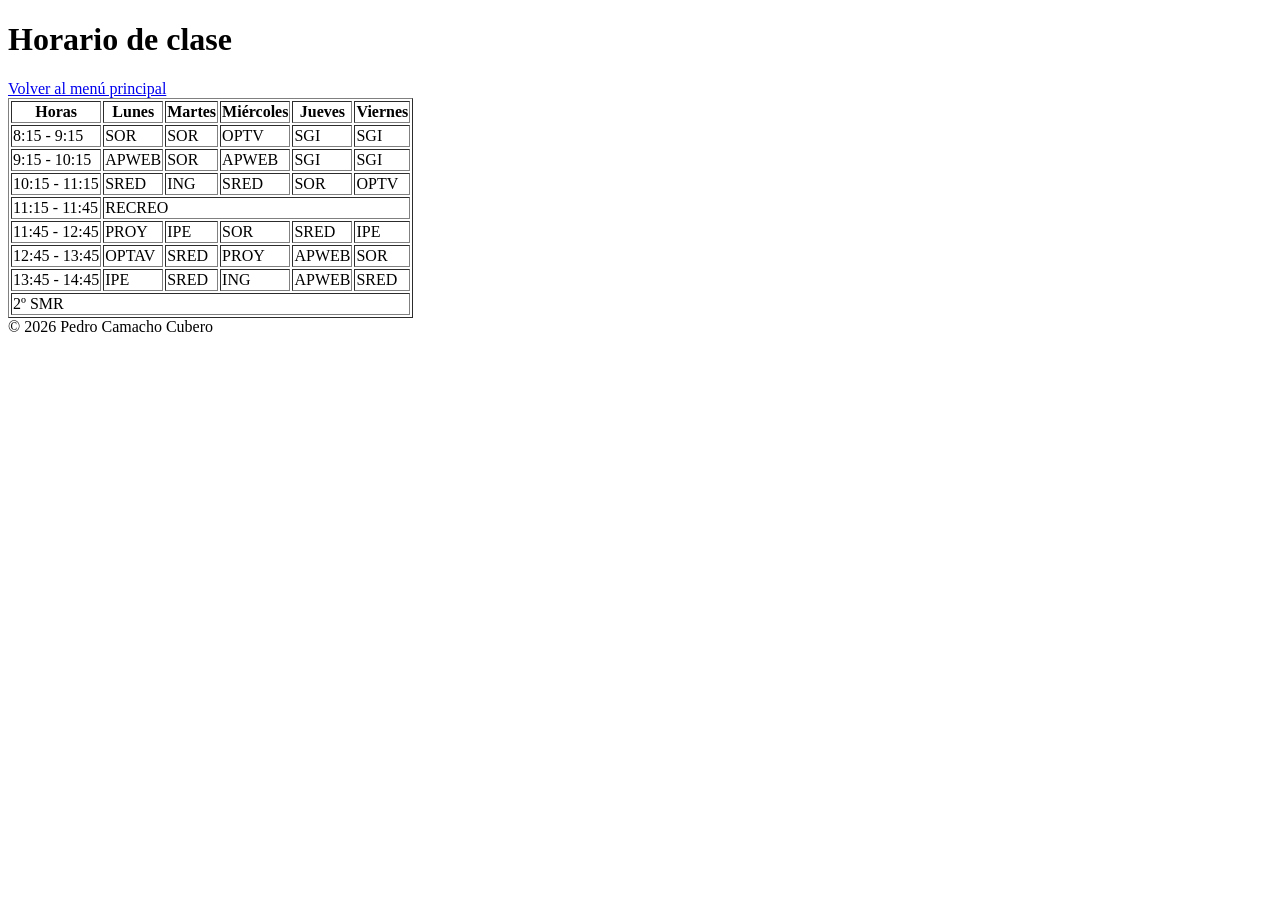
==== horario/index.html @ d900beaa "hor" ====
<!DOCTYPE html>
<html lang="es">
<head>
    <meta charset="UTF-8">
    <title>Horario de clase</title>
    <meta name="author" content="Pedro Camacho Cubero">
    <meta name="description" content="Horario semanal de clase de 2º de Sistemas Microinformáticos y Redes (SMR).">
    <meta name="keywords" content="horario, clase, SMR, curso, sistemas microinformáticos y redes">
    <link rel="icon" type="image/png" href="../restaurante/faviconinicio.png">
</head>
<body>

<header>
    <h1>Horario de clase</h1>
</header>

<nav>
    <a href="../index.html">Volver al menú principal</a>
</nav>

<main>

    <table border="1">
        <thead>
            <tr>
                <th>Horas</th>
                <th>Lunes</th>
                <th>Martes</th>
                <th>Miércoles</th>
                <th>Jueves</th>
                <th>Viernes</th>
            </tr>
        </thead>
        <tbody>
            <tr>
                <td>8:15 - 9:15</td>
                <td>SOR</td>
                <td>SOR</td>
                <td>OPTV</td>
                <td>SGI</td>
                <td>SGI</td>
            </tr>
            <tr>
                <td>9:15 - 10:15</td>
                <td>APWEB</td>
                <td>SOR</td>
                <td>APWEB</td>
                <td>SGI</td>
                <td>SGI</td>
            </tr>
            <tr>
                <td>10:15 - 11:15</td>
                <td>SRED</td>
                <td>ING</td>
                <td>SRED</td>
                <td>SOR</td>
                <td>OPTV</td>
            </tr>
            <tr>
                <td>11:15 - 11:45</td>
                <td colspan="5">RECREO</td>
            </tr>
            <tr>
                <td>11:45 - 12:45</td>
                <td>PROY</td>
                <td>IPE</td>
                <td>SOR</td>
                <td>SRED</td>
                <td>IPE</td>
            </tr>
            <tr>
                <td>12:45 - 13:45</td>
                <td>OPTAV</td>
                <td>SRED</td>
                <td>PROY</td>
                <td>APWEB</td>
                <td>SOR</td>
            </tr>
            <tr>
                <td>13:45 - 14:45</td>
                <td>IPE</td>
                <td>SRED</td>
                <td>ING</td>
                <td>APWEB</td>
                <td>SRED</td>
            </tr>
        </tbody>
        <tfoot>
            <tr>
                <td colspan="6">2º SMR</td>
            </tr>
        </tfoot>
    </table>

</main>

<footer>
    © 2026 Pedro Camacho Cubero
</footer>

</body>
</html>
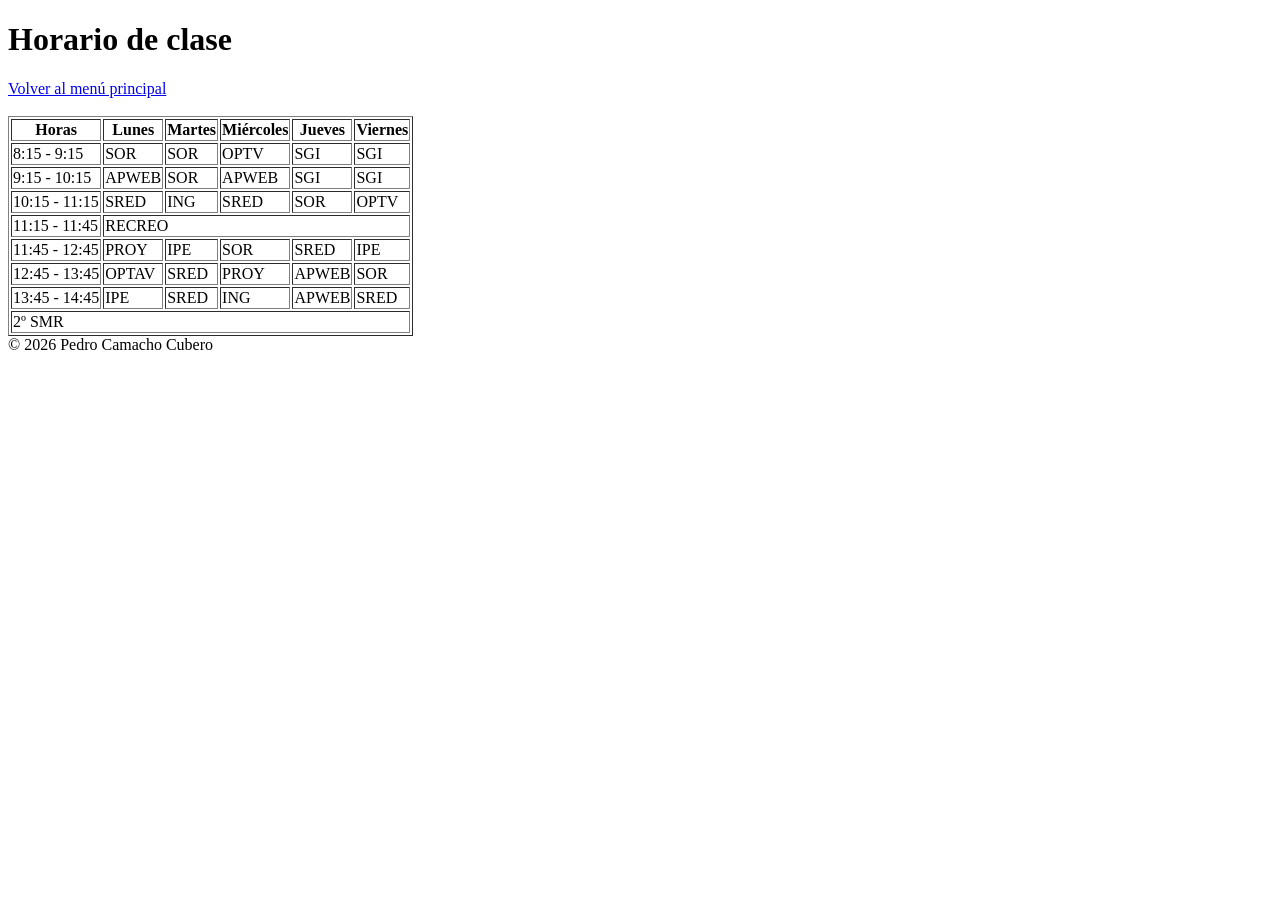
==== commit 446f7e0b: "nuevo" ====
--- a/horario/index.html
+++ b/horario/index.html
@@ -19,6 +19,8 @@
 </nav>
 
 <main>
+
+    <br>
 
     <table border="1">
         <thead>
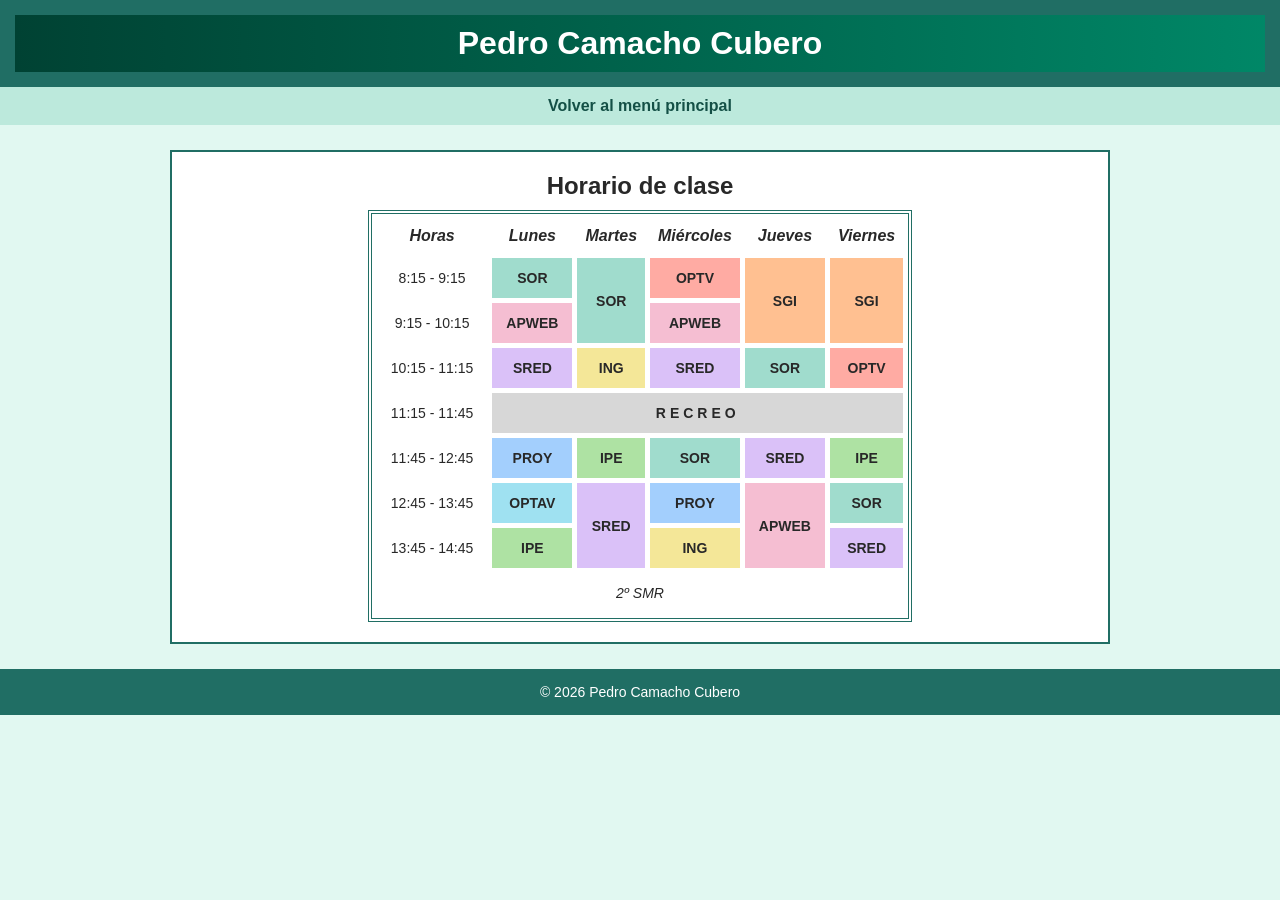
==== commit dbe5aa89: "css" ====
--- a/horario/index.html
+++ b/horario/index.html
@@ -2,16 +2,18 @@
 <html lang="es">
 <head>
     <meta charset="UTF-8">
+    <meta name="viewport" content="width=device-width, initial-scale=1.0">
     <title>Horario de clase</title>
     <meta name="author" content="Pedro Camacho Cubero">
     <meta name="description" content="Horario semanal de clase de 2º de Sistemas Microinformáticos y Redes (SMR).">
     <meta name="keywords" content="horario, clase, SMR, curso, sistemas microinformáticos y redes">
     <link rel="icon" type="image/png" href="../restaurante/faviconinicio.png">
+    <link rel="stylesheet" type="text/css" href="../css/styles.css">
 </head>
 <body>
 
-<header>
-    <h1>Horario de clase</h1>
+<header class="franja">
+    <h1 id="nombre-alumno">Pedro Camacho Cubero</h1>
 </header>
 
 <nav>
@@ -20,9 +22,9 @@
 
 <main>
 
-    <br>
+    <h2>Horario de clase</h2>
 
-    <table border="1">
+    <table>
         <thead>
             <tr>
                 <th>Horas</th>
@@ -35,56 +37,51 @@
         </thead>
         <tbody>
             <tr>
-                <td>8:15 - 9:15</td>
-                <td>SOR</td>
-                <td>SOR</td>
-                <td>OPTV</td>
-                <td>SGI</td>
-                <td>SGI</td>
+                <td class="hora">8:15 - 9:15</td>
+                <td class="sor">SOR</td>
+                <td class="sor" rowspan="2">SOR</td>
+                <td class="optv">OPTV</td>
+                <td class="sgi" rowspan="2">SGI</td>
+                <td class="sgi" rowspan="2">SGI</td>
             </tr>
             <tr>
-                <td>9:15 - 10:15</td>
-                <td>APWEB</td>
-                <td>SOR</td>
-                <td>APWEB</td>
-                <td>SGI</td>
-                <td>SGI</td>
+                <td class="hora">9:15 - 10:15</td>
+                <td class="apweb">APWEB</td>
+                <td class="apweb">APWEB</td>
             </tr>
             <tr>
-                <td>10:15 - 11:15</td>
-                <td>SRED</td>
-                <td>ING</td>
-                <td>SRED</td>
-                <td>SOR</td>
-                <td>OPTV</td>
+                <td class="hora">10:15 - 11:15</td>
+                <td class="sred">SRED</td>
+                <td class="ing">ING</td>
+                <td class="sred">SRED</td>
+                <td class="sor">SOR</td>
+                <td class="optv">OPTV</td>
             </tr>
             <tr>
-                <td>11:15 - 11:45</td>
-                <td colspan="5">RECREO</td>
+                <td class="hora">11:15 - 11:45</td>
+                <td class="recreo" colspan="5">RECREO</td>
             </tr>
             <tr>
-                <td>11:45 - 12:45</td>
-                <td>PROY</td>
-                <td>IPE</td>
-                <td>SOR</td>
-                <td>SRED</td>
-                <td>IPE</td>
+                <td class="hora">11:45 - 12:45</td>
+                <td class="proy">PROY</td>
+                <td class="ipe">IPE</td>
+                <td class="sor">SOR</td>
+                <td class="sred">SRED</td>
+                <td class="ipe">IPE</td>
             </tr>
             <tr>
-                <td>12:45 - 13:45</td>
-                <td>OPTAV</td>
-                <td>SRED</td>
-                <td>PROY</td>
-                <td>APWEB</td>
-                <td>SOR</td>
+                <td class="hora">12:45 - 13:45</td>
+                <td class="optav">OPTAV</td>
+                <td class="sred" rowspan="2">SRED</td>
+                <td class="proy">PROY</td>
+                <td class="apweb" rowspan="2">APWEB</td>
+                <td class="sor">SOR</td>
             </tr>
             <tr>
-                <td>13:45 - 14:45</td>
-                <td>IPE</td>
-                <td>SRED</td>
-                <td>ING</td>
-                <td>APWEB</td>
-                <td>SRED</td>
+                <td class="hora">13:45 - 14:45</td>
+                <td class="ipe">IPE</td>
+                <td class="ing">ING</td>
+                <td class="sred">SRED</td>
             </tr>
         </tbody>
         <tfoot>
@@ -96,9 +93,9 @@
 
 </main>
 
-<footer>
-    © 2026 Pedro Camacho Cubero
+<footer class="franja">
+    <p>© 2026 Pedro Camacho Cubero</p>
 </footer>
 
 </body>
-</html>+</html>
--- a/css/styles.css
+++ b/css/styles.css
@@ -0,0 +1,159 @@
+/* Hoja de estilos de las prácticas de Pedro */
+
+/* Reseteo: quito los márgenes y rellenos que pone el navegador */
+* {
+    margin: 0;
+    padding: 0;
+}
+
+/* Cuerpo de la página: letra Arial, fondo verde clarito y texto oscuro */
+body {
+    font-family: Arial, sans-serif;
+    background-color: oklch(96% 0.025 175);
+    color: rgb(40, 40, 40);
+}
+
+/* Clase franja: la uso en el header y en el footer, fondo verde y letras blancas */
+.franja {
+    background-color: rgb(32, 110, 100);
+    color: rgb(255, 255, 255);
+    text-align: center;
+    padding: 15px;
+}
+
+/* Id del nombre: le pongo un gradiente verde de izquierda a derecha */
+#nombre-alumno {
+    background-image: linear-gradient(to right, oklch(33% 0.08 175), oklch(55% 0.12 170));
+    padding: 10px;
+}
+
+/* Menú: una barra verde clarita con los enlaces en el centro */
+nav {
+    background-color: oklch(90% 0.05 175);
+    text-align: center;
+    padding: 10px;
+}
+
+/* Enlaces del menú: en negrita, verde oscuro y sin subrayar */
+nav a {
+    color: rgb(20, 80, 70);
+    font-weight: bold;
+    text-decoration: none;
+    margin: 0 15px;
+}
+
+/* Contenido principal: caja blanca con borde verde, centrada en la página */
+main {
+    background-color: rgb(255, 255, 255);
+    border: 2px solid rgb(32, 110, 100);
+    width: 70%;
+    min-height: 300px;
+    margin: 25px auto;
+    padding: 20px;
+    text-align: center;
+}
+
+/* Título de bienvenida: con un poco de espacio debajo */
+main h2 {
+    margin-bottom: 10px;
+}
+
+/* Imagen de bienvenida: la hago más pequeña para que quepa en la caja y le dejo espacio arriba */
+main img {
+    width: 400px;
+    max-width: 100%;
+    margin-top: 15px;
+}
+
+/* Pie de página: letra pequeña */
+footer {
+    font-size: 14px;
+}
+
+/* ===== HORARIO DE CLASE ===== */
+
+/* Tabla del horario: centrada, con un borde doble verde y huecos entre celdas */
+table {
+    margin: 0 auto;
+    border: 4px double rgb(32, 110, 100);
+    border-spacing: 5px;
+}
+
+/* Cabecera de la tabla (los días): en negrita y cursiva */
+th {
+    font-style: italic;
+    padding: 8px;
+}
+
+/* Celdas normales: centradas, letra en negrita y con espacio por dentro */
+td {
+    text-align: center;
+    font-weight: bold;
+    font-size: 14px;
+    padding: 12px 14px;
+}
+
+/* Columna de las horas: sin color de fondo y con letra normal */
+.hora {
+    font-weight: normal;
+    background-color: rgb(255, 255, 255);
+}
+
+/* Última fila de la tabla (el pie): en cursiva */
+tfoot td {
+    font-style: italic;
+    font-weight: normal;
+}
+
+/* Un color distinto para cada módulo (cada uno con su clase) */
+
+/* SOR: verde agua */
+.sor {
+    background-color: rgb(160, 220, 205);
+}
+
+/* APWEB: rosa */
+.apweb {
+    background-color: rgb(245, 190, 210);
+}
+
+/* SRED: lila */
+.sred {
+    background-color: oklch(85% 0.08 305);
+}
+
+/* SGI: naranja claro */
+.sgi {
+    background-color: oklch(86% 0.1 55);
+}
+
+/* ING: amarillo suave */
+.ing {
+    background-color: oklch(92% 0.1 100);
+}
+
+/* IPE: verde claro */
+.ipe {
+    background-color: oklch(86% 0.1 140);
+}
+
+/* PROY: azul claro */
+.proy {
+    background-color: oklch(84% 0.08 250);
+}
+
+/* OPTV: salmón */
+.optv {
+    background-color: oklch(82% 0.1 25);
+}
+
+/* OPTAV: celeste */
+.optav {
+    background-color: oklch(87% 0.07 215);
+}
+
+/* RECREO: gris clarito con las letras separadas */
+.recreo {
+    background-color: rgb(215, 215, 215);
+    letter-spacing: 4px;
+}
